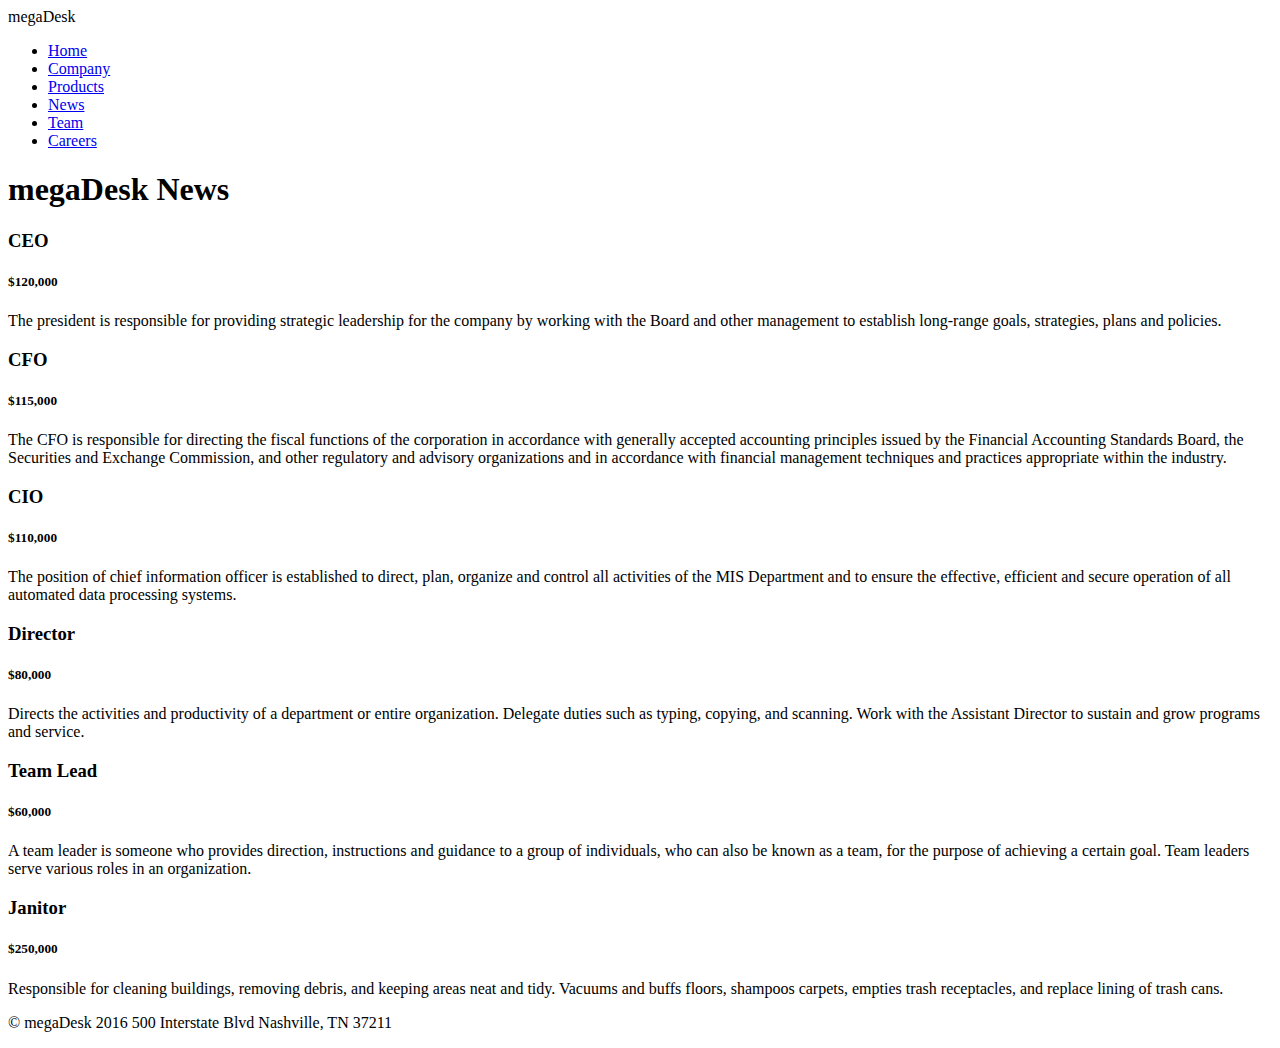
==== careers.html @ 0b5bb427 "news and career pages with imgs" ====
<!DOCTYPE html>
<html>
<head>
	<title>megaDesk News</title>
	<meta charset="utf-8">
	<link rel="stylesheet" type="text/css" href="styles.css">
</head>

<body>
	<div class="wrapper">

		<header>
			<div id="logo">
				megaDesk
			</div>
			
			<nav>
				<ul>
					<li><a href="index.html">Home</a></li>
					<li><a href="company.html">Company</a></li>
					<li><a href="products.html">Products</a></li>
					<li><a href="news.html">News</a></li>
					<li><a href="team.html">Team</a></li>
					<li> <a href="careers.html">Careers</a></li>
				</ul>
			</nav>
		</header>

		<div id="hero">
			<!-- hero image 800px -->
		</div>

		<div id="content">
			<h1>megaDesk News</h1>

			<article>


			<div class="card">
				<h3>CEO</h3> 
				<h5>$120,000</h5>
				<p>The president is responsible for providing strategic leadership for the company by working with the Board and other management to establish long-range goals, strategies, plans and policies.  </p>

			</div>
			<div class="card"> 
				<h3>CFO</h3> 
				<h5>$115,000</h5>
				<p>The CFO is responsible for directing the fiscal functions of the corporation in accordance with generally accepted accounting principles issued by the Financial Accounting Standards Board, the Securities and Exchange Commission, and other regulatory and advisory organizations and in accordance with financial management techniques and practices appropriate within the industry.</p>

			</div>
			<div class="card"> 
				<h3>CIO</h3> 
				<h5>$110,000</h5>
				<p>The position of chief information officer is established to direct, plan, organize and control all activities of the MIS Department and to ensure the effective, efficient and secure operation of all automated data processing systems.</p>

			</div>
			<div class="card"> 
				<h3>Director</h3> 
				<h5>$80,000</h5>
				<p>Directs the activities and productivity of a department or entire organization. Delegate duties such as typing, copying, and scanning. Work with the Assistant Director to sustain and grow programs and service.</p>
			
			</div>
			<div class="card"> 
				<h3>Team Lead</h3> 
				<h5>$60,000</h5>
				<p>A team leader is someone who provides direction, instructions and guidance to a group of individuals, who can also be known as a team, for the purpose of achieving a certain goal. Team leaders serve various roles in an organization.</p>

			</div>
			<div class="card"> 
				<h3>Janitor</h3> 
				<h5>$250,000</h5>
				<p>Responsible for cleaning buildings, removing debris, and keeping areas neat and tidy. Vacuums and buffs floors, shampoos carpets, empties trash receptacles, and replace lining of trash cans.</p>

			</div>
			
			</article>









		</div>

		<footer>
			<p>&copy; megaDesk 2016 500 Interstate Blvd Nashville, TN 37211</p>
		</footer>

		<script src="main.js"></script>
	</div>
</body>

</html>
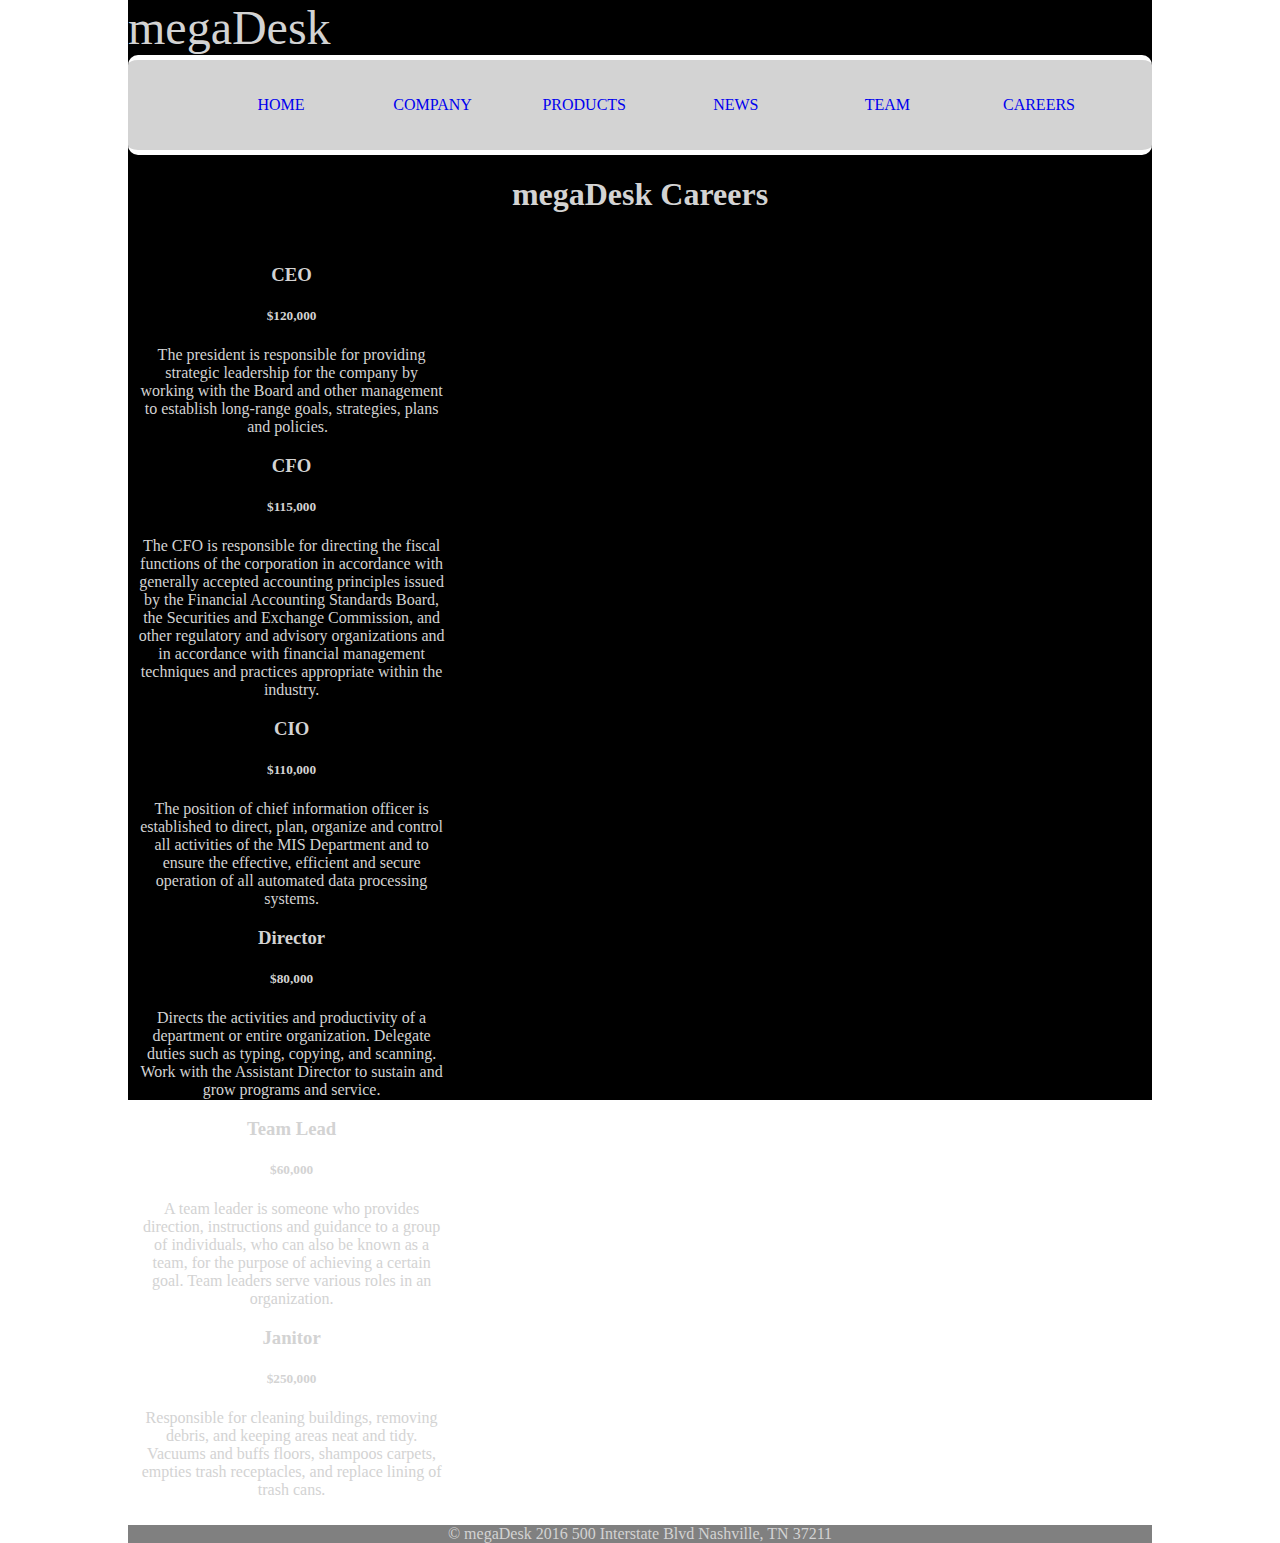
==== commit 6da3c646: "fixed title" ====
--- a/careers.html
+++ b/careers.html
@@ -1,7 +1,7 @@
 <!DOCTYPE html>
-<html>
+<html lang="en">
 <head>
-	<title>megaDesk News</title>
+	<title>megaDesk Careers</title>
 	<meta charset="utf-8">
 	<link rel="stylesheet" type="text/css" href="styles.css">
 </head>
@@ -31,7 +31,7 @@
 		</div>
 
 		<div id="content">
-			<h1>megaDesk News</h1>
+			<h1>megaDesk Careers</h1>
 
 			<article>
 
--- a/styles.css
+++ b/styles.css
@@ -0,0 +1,53 @@
+body{
+	background-image: url("images/wood.jpg");
+	background-repeat: no-repeat;
+	background-attachment: fixed;
+	margin: 0;
+	color: lightgray;
+}
+
+.wrapper {
+	margin: 0 auto;
+	background-color: black;
+	width: 80%;
+	height: 1100px;
+}
+
+#logo{
+	font-size: 3em;
+}
+nav {
+	text-align: center;
+	background-color: lightgray;
+	border-bottom: 5px white solid;
+	border-top: 5px white solid;
+	border-radius: 10px;
+}
+nav ul li{
+	text-transform: uppercase;
+	display: inline-block;
+	width: 15%;
+	padding: 20px 0;
+}
+nav ul li a{
+		text-decoration: none;
+}
+img {
+
+}
+h1 {
+	text-align: center;
+}
+article {
+	float: left;
+	width: 30%;
+	margin: 6px;
+	padding: 4px;
+	text-align: center;
+}
+footer {
+	text-align: center;
+	clear: both;
+	background-color: gray;
+}
+
